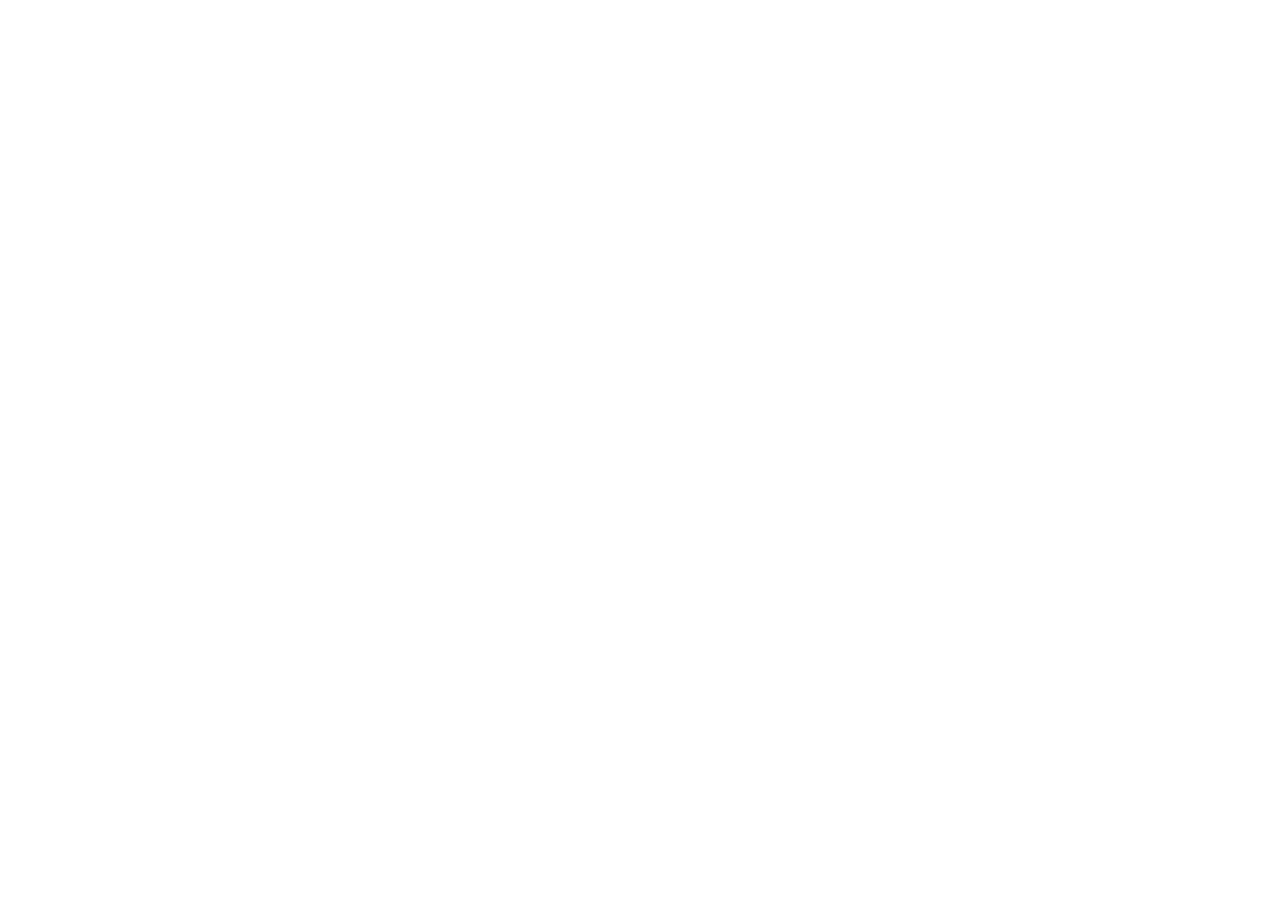
==== index.html @ 66c57279 "ファイル作成とインデックス作成" ====
<!DOCTYPE html>
<html lang="en">
<head>
    <meta charset="UTF-8">
    <meta name="viewport" content="width=device-width, initial-scale=1.0">
    <title>Document</title>
</head>
<body>
    
</body>
</html>
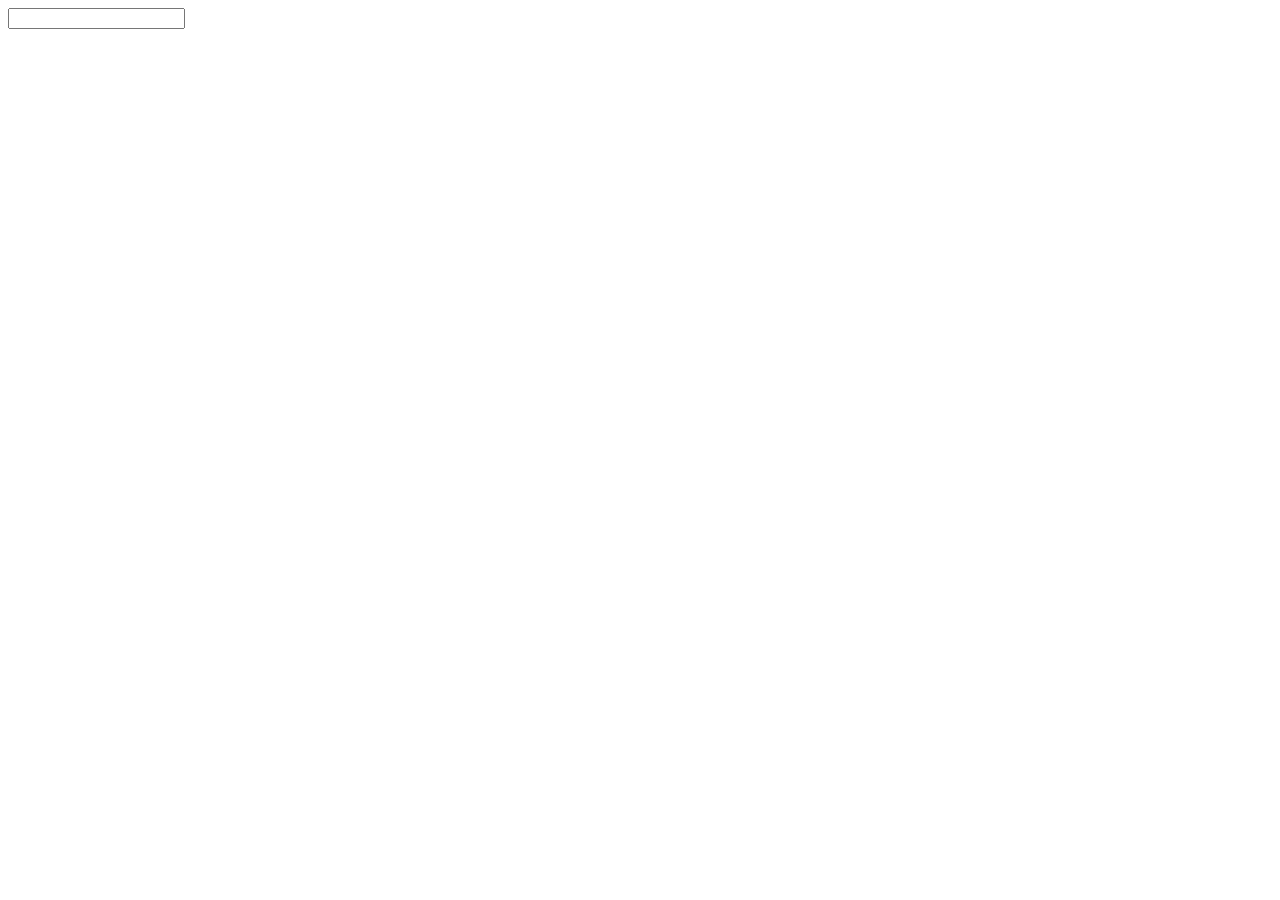
==== commit a78e7d46: "テキストボックス追加" ====
--- a/index.html
+++ b/index.html
@@ -6,6 +6,6 @@
     <title>Document</title>
 </head>
 <body>
-    
+   <input type="textbox">
 </body>
 </html>
